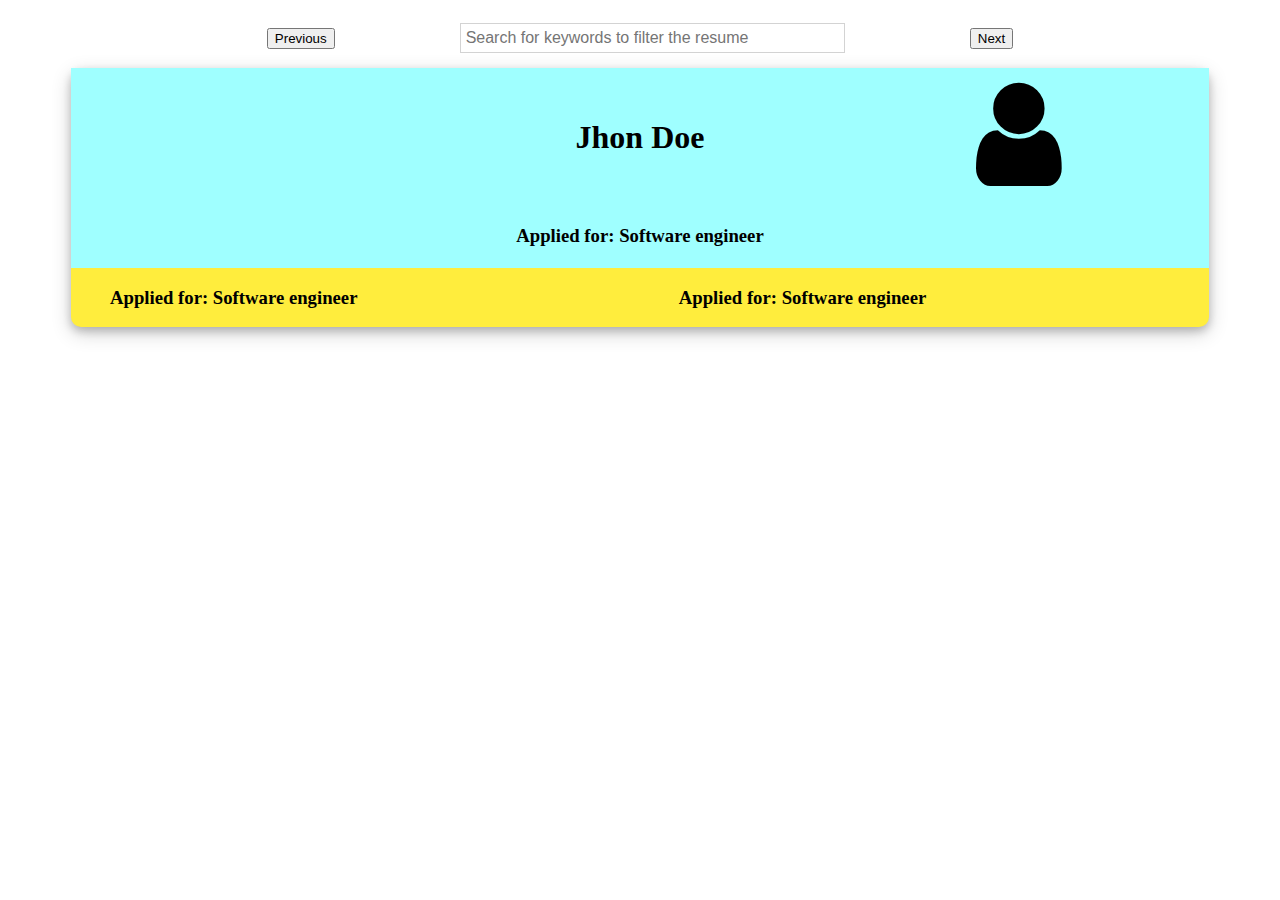
==== resume.html @ 5b25b2b7 "commit" ====
<!DOCTYPE html>
<html lang="en">

<head>
    <meta charset="UTF-8">
    <meta name="viewport" content="width=device-width, initial-scale=1.0">
    <meta http-equiv="X-UA-Compatible" content="ie=edge">
    <title>Resume Templates</title>
    <link rel="stylesheet" href="https://cdnjs.cloudflare.com/ajax/libs/font-awesome/4.7.0/css/font-awesome.min.css">
    <link rel="stylesheet" href="asset/style.css">
</head>

<body>

    <div class="container">
        <div class="card-2">
            <div class="formgroup-2">
                <button class="pev-btn" onclick="Login()">Previous</button>
                <input type="text" id="searchbox" class="searchbox"
                    placeholder="Search for keywords to filter the resume " required>
                <button class="next-btn" onclick="Login()">Next</button>
            </div>
        </div>
    </div>

    <div class="container">

        <div class="card-3">

            <div class="header-row">
                <div class="row">
                    <div class="space-between">
                        <div class="col">
                        </div>
                        <div class="col">
                            <h1>Jhon Doe</h1>
                        </div>
                        <div class="col usericon"><i class="fa fa-user "></i></div>
                    </div>


                </div>
                <div class="row">
                    <div class="col">
                        <h3>Applied for: Software engineer</h3>
                    </div>
                </div>


            </div>
            <div class="row">
                <div class="space-between">
                    <div class="col-4">
                        <h3>Applied for: Software engineer</h3>
                    </div>
                    <div class="col">
                        <h3>Applied for: Software engineer</h3>
                    </div>
                </div>
            </div>

        </div>
    </div>

    <script src="asset/index.js"></script>
</body>

</html>
---- asset/style.css ----
.container {
    display: flex;
    justify-content: center;
    width: 100%;
    height: 100%;
    background-color: white;
}

.card {
    display: flex;
    justify-content: center;
    align-items: center;
    position: absolute;
    left: 35%;
    top: 30%;
    padding: 10px;
    width: 30%;
    height: 30%;
    background-color: #FFED3D;
    border-radius: 10px;
    box-shadow: 0 4px 8px 0 rgba(0, 0, 0, 0.2), 0 6px 20px 0 rgba(0, 0, 0, 0.19);
}

.card-3 {
    display: block;
    width: 90%;
    height: 100%;
    background-color: #FFED3D;
    border-radius: 10px;
    box-shadow: 0 4px 8px 0 rgba(0, 0, 0, 0.2), 0 6px 20px 0 rgba(0, 0, 0, 0.19);
}

.card-2 {
    display: flex;
    justify-content: center;
    align-items: center;
    padding: 10px;
    width: 100%;
    height: 100%;
}

.textbox {
    margin: 5px;
    width: 100%;
    height: 30%;
    padding: 5px;
    border: 1px solid lightgray;
    resize: none;
    outline: none;

    font-size: 16px;
}

.searchbox {
    margin: 5px;
    width: 50%;
    height: 30%;
    padding: 5px;
    border: 1px solid lightgray;
    resize: none;
    outline: none;

    font-size: 16px;
}

.login-btn {
    padding: 8px;
    margin: 10px;
    background-color: #45B600;
    width: auto;
    text-align: center;
    text-decoration: none;
    font-size: 16px;
    border-radius: 5px;
}

.formgroup {
    display: flex;
    width: 60%;
    flex-wrap: wrap;
    justify-content: center;
    align-items: center;
}

.formgroup-2 {
    display: flex;
    width: 60%;
    flex-wrap: wrap;
    justify-content: space-between;
    align-items: center;
}

.error {
    color: red;
}

.header-row {
    display: block;
    background-color: rgb(159, 255, 255);
    height: 200px;
    width: 100%
}

.usericon {
    font-size: 120px;

}

.row {
    display: block;
    width: 100%;
}

.col {
    text-align: center;
    width: 100%;
}
.col-4 {
    text-align: center;
    width: 40%;
}

.space-between {
    display: inline-flex;
    width: 100%;
    justify-content: space-around;
    align-items: center;
}
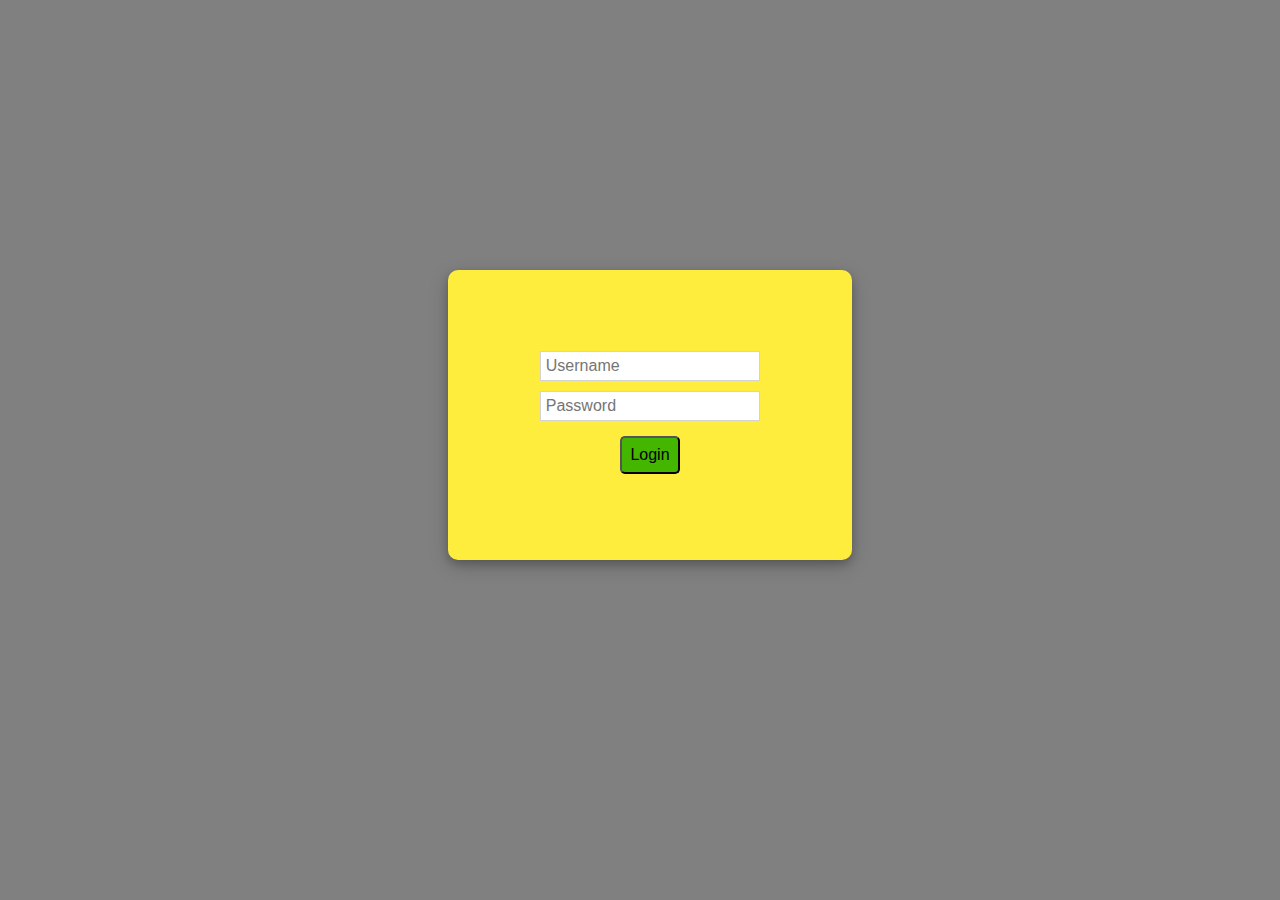
==== commit 2925811a: "html chnages" ====
--- a/resume.html
+++ b/resume.html
@@ -14,26 +14,27 @@
 
     <div class="container">
         <div class="card-2">
-            <div class="formgroup-2">
-                <button class="pev-btn" onclick="Login()">Previous</button>
+            <div class="formgroup">
+                <button id="prevbtn" class="pev-btn d-none" onclick="getPrev()">Previous</button>
+                
                 <input type="text" id="searchbox" class="searchbox"
-                    placeholder="Search for keywords to filter the resume " required>
-                <button class="next-btn" onclick="Login()">Next</button>
+                    placeholder="Search for keywords to filter the resume " onkeyup="getdata(event)" required>
+                    
+                <button id="nextbtn" class="next-btn d-none" onclick="getNext()">Next</button>
             </div>
         </div>
     </div>
 
-    <div class="container">
-
+    <div id="resumetemp" class="container d-none">
         <div class="card-3">
-
+        
             <div class="header-row">
                 <div class="row">
                     <div class="space-between">
                         <div class="col">
                         </div>
                         <div class="col">
-                            <h1>Jhon Doe</h1>
+                            <h1 id="name">Jhon Doe</h1>
                         </div>
                         <div class="col usericon"><i class="fa fa-user "></i></div>
                     </div>
@@ -42,26 +43,121 @@
                 </div>
                 <div class="row">
                     <div class="col">
-                        <h3>Applied for: Software engineer</h3>
+                        <h4>Applied for: <span id="AppliedFor">Software engineer</span></h4>
                     </div>
                 </div>
 
 
             </div>
-            <div class="row">
-                <div class="space-between">
+            <div class="row" >
+                <div class="resume-body">
                     <div class="col-4">
-                        <h3>Applied for: Software engineer</h3>
+                        <div class="row"> <div class="title"><h3 style="margin:2px !important">Personal Information</h3></div></div>
+                        <section id="personal-info">
+                            <div class="row"> <div class="info-right"><span id="phone">9999999999</span></div></div>
+                            <div class="row"> <div class="info-right"><span id="email">john@gmail.com</span></div></div>
+                            <div class="row"> <div class="info-right"><a id="profiles" href="">fb</a></div></div>
+                        </section>
+                        
+                        <div class="row"> <div class="title"><h3 style="margin:2px !important">Technical skills</h3></div></div>
+                        <section id="tech-skills">
+                            <div class="row"> <div class="info-right"><span>HTML</span></div></div>
+                            <div class="row"> <div class="info-right"><span>CSS</span></div></div>
+                            <div class="row"> <div class="info-right"><span>Javascript</span></div></div>
+                        </section>
+                        
+                        <div class="row"> <div class="title"><h3 style="margin:2px !important">Hobbies</h3></div></div>
+                        <section id="hobbies">
+                            <div class="row"> <div class="info-right"><span>Wildlife</span></div></div>
+                            <div class="row"> <div class="info-right"><span>Dance</span></div></div>
+                            <div class="row"> <div class="info-right"><span>Workout</span></div></div>
+                        </section>
+                        
+                       
+                        
                     </div>
                     <div class="col">
-                        <h3>Applied for: Software engineer</h3>
+                        <div class="row"> <div class="title-right"><h2 style="margin:2px !important">Work Experience in Previous Company</h2></div></div>
+                        <section class="content">
+                            <div class="row m-bt"> <div class="info-left"><strong>Company Name: </strong><span id="companyname">Harman</span></div></div>
+                            <div class="row m-bt"> <div class="info-left"><strong>Position: </strong><span id="position">Associate Engineer</span></div></div>
+                            <div class="row m-bt"> <div class="info-left"><strong>Start date: </strong><span id="startdate">2013-01-01</span></div></div>
+                            <div class="row m-bt"> <div class="info-left"><strong>End date: </strong><span id="enddate">2014-01-01</span></div></div>
+                            <div class="row m-bt"> <div class="info-left"><strong>Summary: </strong><span id="summary">Associate engineer with development, testing verification and validation
+                                experience on Car UI display systems.Performed phone projection development of user
+                                stories and testing with infotainment system such as Android auto ,Car playAnalyzed
+                                requirements, created test plans, executed test cases for connectivity epic such as C-connect,
+                                F-connect.Good at analyzing DLT logs and analyzing the code refactor areas.</span></div></div>
+                            
+                        </section>
+                        <div class="row"> <div class="title-right"><h2 style="margin:2px !important">Projects</h2></div></div>
+                        <section class="content">
+                            <div class="row m-bt"> <div class="info-left"><strong id="projectname">Diabetic Retinopaty</strong><strong> : </strong><span id="projectdesc">created a GUI using QT designer which will take image of retina as
+                                input, input image will be processed and compare with the images present in database and
+                                then classified as one of DR stage or normal. OpenCV and image processing concepts are
+                                used. survey paper on this project is publish in 2nd international conference on Topical
+                                Transcend in Science, Technology & Management.</span></div></div>
+                        </section>
+                        <div class="row"> <div class="title-right"><h2 style="margin:2px !important">Education</h2></div></div>
+                        <section class="content-list">
+                            <div class="row m-bt"> <div class="info-left">
+                                <ul>
+                                    <li><strong>UG: </strong><span id="UG">Sai Vidya Institute of Technology, B.E Computer Science and Engineering, 2011-01-01,
+                                        2013-01-01, 8.7</span></li>
+                                    <li><strong>PU: </strong><span id="PU">KV AFS YELAHANKA, 8.7</span></li>
+                                    <li><strong>High School: </strong><span id="HS">KV AFS Bhuj, 8.7</span></li>
+                                </ul>
+                            </div>
+                        </div>
+                        </section>
+                        <div class="row"> <div class="title-right"><h2 style="margin:2px !important">Internship</h2></div></div>
+                        <section class="content-list">
+                            <div class="row m-bt"> <div class="info-left">
+                                <ul>
+                                    <li><strong>Company Name: </strong><span id="icompanyname">Ibm</span></li>
+                                    <li><strong>Position: </strong><span id="iposition">intern</span></li>
+                                    <li><strong>Start Date: </strong><span id="istartdate">2013-01-01</span></li>
+                                    <li><strong>End Date: </strong><span id="ienddate">2014-01-01</span></li>
+                                    <li><strong>Summary: </strong><span id="isummary">Learned about Tools used for website testing such as Deep Trawl, NVDA, web
+                                        developer extension, OpenVAS.Learned about the importance and concept of
+                                        OWASP Learned React JS and worked for Frontend development with professional.</span></li>
+                                </ul>
+                            </div>
+                        </div>
+                        </section>
+                        <div class="row"> <div class="title-right"><h2 style="margin:2px !important">Achievements</h2></div></div>
+                        <section class="content-list">
+                            <div class="row m-bt"> <div class="info-left">
+                                <ul>
+                                    
+                                    <li><span id="asummary">Attended 5 days industry orientation workshop organized by free software movement</span></li>
+                                </ul>
+                            </div>
+                        </div>
+                        </section>
                     </div>
                 </div>
             </div>
-
+            
+        </div>
+        
+    </div>
+    <div id="notfound" class="container d-none">
+        <div class="card-5">
+            <div class="notfound-row">
+                <div class="row">
+                    <div class="space-between">
+                        <div class="col-2"></div>
+                        <div class="col-4 usericon"><i class="fa fa-frown-o"></i></div>
+                        <div class="col">
+                            <h2>No such result found</h2>
+                        </div>
+                        <div class="col-2"></div>
+                    </div>
+                </div>
+            </div>
         </div>
     </div>
-
     <script src="asset/index.js"></script>
 </body>
 
--- a/asset/style.css
+++ b/asset/style.css
@@ -4,6 +4,7 @@
     width: 100%;
     height: 100%;
     background-color: white;
+    margin-bottom: 10px;
 }
 
 .card {
@@ -23,19 +24,27 @@
 
 .card-3 {
     display: block;
-    width: 90%;
+    width: 50%;
     height: 100%;
-    background-color: #FFED3D;
-    border-radius: 10px;
+    background-color: #f8f8f8;
+    border-radius: 2px;
+    border:1px solid black;
     box-shadow: 0 4px 8px 0 rgba(0, 0, 0, 0.2), 0 6px 20px 0 rgba(0, 0, 0, 0.19);
 }
-
+.card-5 {
+    display: block;
+    padding: 10px;
+    width: 30%;
+    border-radius: 2px;
+    border:1px solid black;
+    box-shadow: 0 4px 8px 0 rgba(0, 0, 0, 0.2), 0 6px 20px 0 rgba(0, 0, 0, 0.19);
+}
 .card-2 {
     display: flex;
     justify-content: center;
     align-items: center;
     padding: 10px;
-    width: 100%;
+    width: 50%;
     height: 100%;
 }
 
@@ -82,28 +91,31 @@
     align-items: center;
 }
 
-.formgroup-2 {
-    display: flex;
-    width: 60%;
-    flex-wrap: wrap;
-    justify-content: space-between;
-    align-items: center;
+.pev-btn{
+    margin-right:20px;
 }
+.next-btn{
 
+    margin-left:20px;
+}
 .error {
     color: red;
 }
 
 .header-row {
     display: block;
-    background-color: rgb(159, 255, 255);
+    background-color: rgb(214, 255, 255);
     height: 200px;
     width: 100%
 }
-
+.notfound-row {
+    display: block;
+    height: 150px;
+    width: 100%
+}
 .usericon {
     font-size: 120px;
-
+    background-color: transparent!important;
 }
 
 .row {
@@ -116,13 +128,64 @@
     width: 100%;
 }
 .col-4 {
-    text-align: center;
-    width: 40%;
+    align-items: center;
+    width: 20%;
+    height:20%;
+    background-color: rgb(250, 219, 224);
+    margin:0px 0px 0px 20px;
+    padding:10px;
+
+}
+.col-2{
+    align-items: center;
+    width: 20%;
+    height:20%;
+    padding:10px;
 }
 
+.title{
+    text-align: left;
+    width:100%;
+    background-color: grey;
+    padding:0px 0px 0px 5px;
+}
+.title-right{
+    text-align: left;
+    width:100%;
+    padding:0px 0px 0px 5px;
+}
+.info-right{
+    width:100%;
+    text-align:right;
+}
+.info-left{
+    width:100%;
+    text-align:left;
+}
 .space-between {
     display: inline-flex;
     width: 100%;
     justify-content: space-around;
     align-items: center;
+}
+.resume-body {
+    display: inline-flex;
+    width: 100%;
+    justify-content: space-around;
+    padding: 10px;
+    /* align-items: center; */
+}
+.content{
+    width:90%;
+    padding:10px 0px 10px 40px;
+}
+.content-list{
+    width:90%;
+    padding:10px 0px 10px 10px;
+}
+.m-bt{
+    margin-bottom: 10px;
+}
+.d-none{
+    display: none;
 }